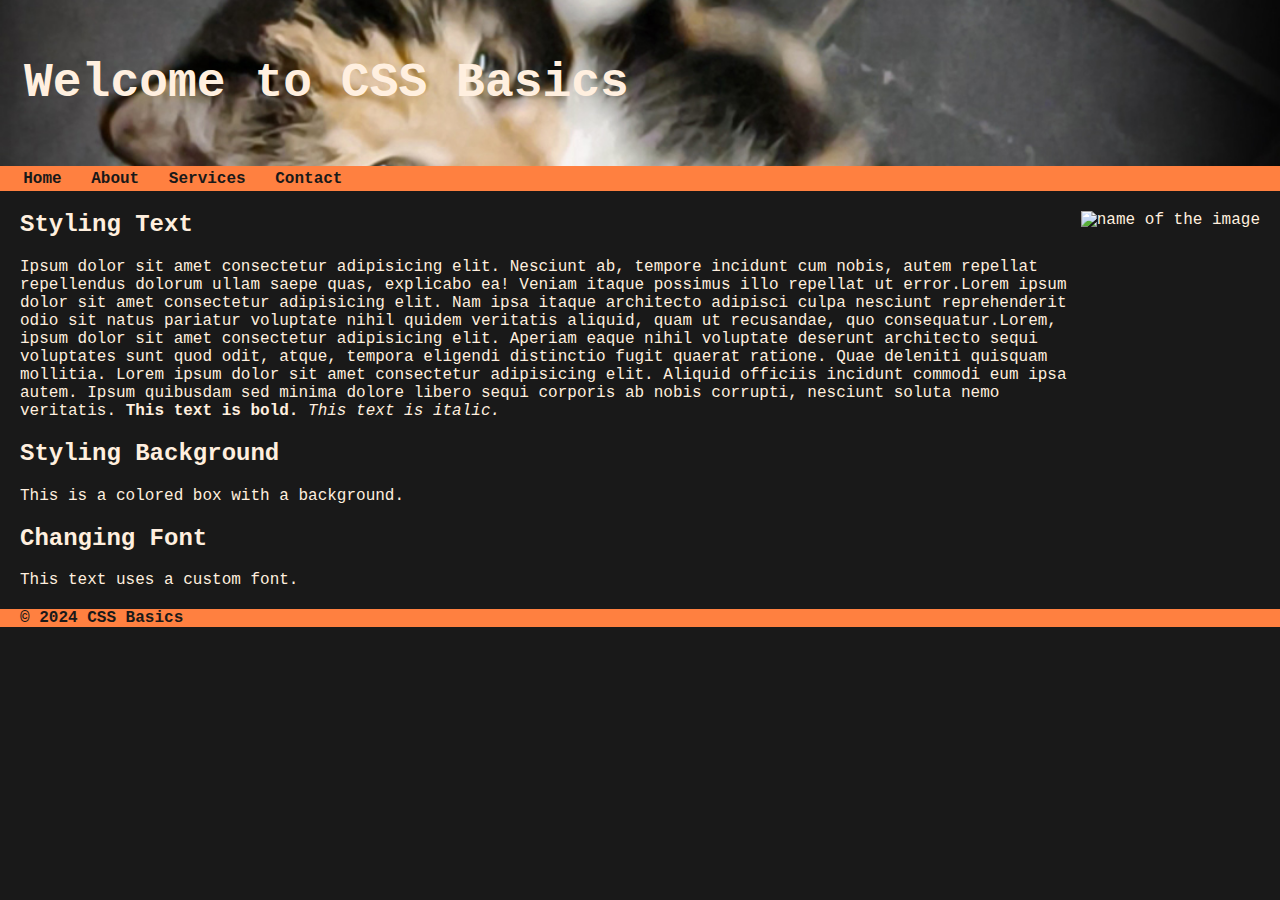
==== cssinclass.html @ 483dec15 "UPDATE X" ====
<!DOCTYPE html>
<html lang="en">
<head>
    <meta charset="UTF-8">
    <meta name="viewport" content="width=device-width, initial-scale=1.0">
    
    <!-- Link this HTML file to an external stylesheet named 'style.css'.
    This stylesheet contains the styling rules that will be applied to the HTML elements. -->
    <link rel="stylesheet" href="css/style.css">
    <title>Basic CSS Example</title>

</head>

<body>
    <header>
        <h1>Welcome to CSS Basics</h1>
    </header>
    <nav>
        <!-- Your page can have multiple menus, we are going to use the following items as top menu bar so let's define
             a class to this ul item and add css later
             that is class="top-menu" -->
        <ul class="top-menu">
            <li><a href="#">Home</a></li>
            <li><a href="#">About</a></li>
            <li><a href="#">Services</a></li>
            <li><a href="#">Contact</a></li>
        </ul>
    </nav>
    <section>
        <img src="images/img1.jpg" alt="name of the image" style="float:right;height:250px;">
        <!-- We want to write some styles for h2, lets update our css file. -->
        <h2>Styling Text</h2>
        <p>Ipsum dolor sit amet consectetur adipisicing elit. Nesciunt ab, tempore incidunt cum nobis, autem repellat repellendus dolorum ullam saepe quas, explicabo ea! Veniam itaque possimus illo repellat ut error.Lorem ipsum dolor sit amet consectetur adipisicing elit. Nam ipsa itaque architecto adipisci culpa nesciunt reprehenderit odio sit natus pariatur voluptate nihil quidem veritatis aliquid, quam ut recusandae, quo consequatur.Lorem, ipsum dolor sit amet consectetur adipisicing elit. Aperiam eaque nihil voluptate deserunt architecto sequi voluptates sunt quod odit, atque, tempora eligendi distinctio fugit quaerat ratione. Quae deleniti quisquam mollitia. Lorem ipsum dolor sit amet consectetur adipisicing elit. Aliquid officiis incidunt commodi eum ipsa autem. Ipsum quibusdam sed minima dolore libero sequi corporis ab nobis corrupti, nesciunt soluta nemo veritatis. <strong>This text is bold.</strong> <em>This text is italic.</em></p>
    </section>

    <section >
        <h2>Styling Background</h2>
        <!-- We want to create a colored box with some styles
             let's use class that is class="colored-box" and update
             the css file for this class. -->
        <div >
            <p>This is a colored box with a background.</p>
        </div>
    </section>

    <section >
        <h2>Changing Font</h2>
        <!-- We want to use custom font with some styles
             let's use class that is class="custom-font"" and update
             the css file. -->
        <p>This text uses a custom font.</p>
    </section>

    <footer>
        <p>© 2024 CSS Basics</p>
    </footer>

</body>
</html>
---- css/style.css ----
body{
    margin: auto;
    background-color: #191919;
    background-image:---;
    color: #ffefdf;
    font-family: 'Courier New', Courier, monospace;
}

header{
    background-color: #ffefdf;
    background-image: url(/images/image_background.png);
    background-position: top;
    background-repeat: no-repeat;
    background-size: cover;
    color: #ffefdf;
    font-size: 24px;
    text-decoration: dotted;
    padding: 1em;
}

nav{
    background-color: #ff8040;
    background-image: ---;
    padding: 0.2em;
}

nav ul{
    list-style-type: none;
    padding: 0;
    margin: 0;
}

section{
    margin: 20px;
}

footer{
    background-color: #ff8040;
    padding: 0,7em;
}

footer p{
    background-color: #ff8040;
    color: #191919;
    font-weight: bolder;
    margin-left: 20px;
}

.top-menu li{
    display: inline-block;
    margin-left: 20px;
}

.top-menu ul{
    margin: 20px;
}

.top-menu a{
    text-decoration: none;
    color: #191919;
    font-weight: bolder;
}

.top-menu a:hover{
    color: #ffefdf;
}
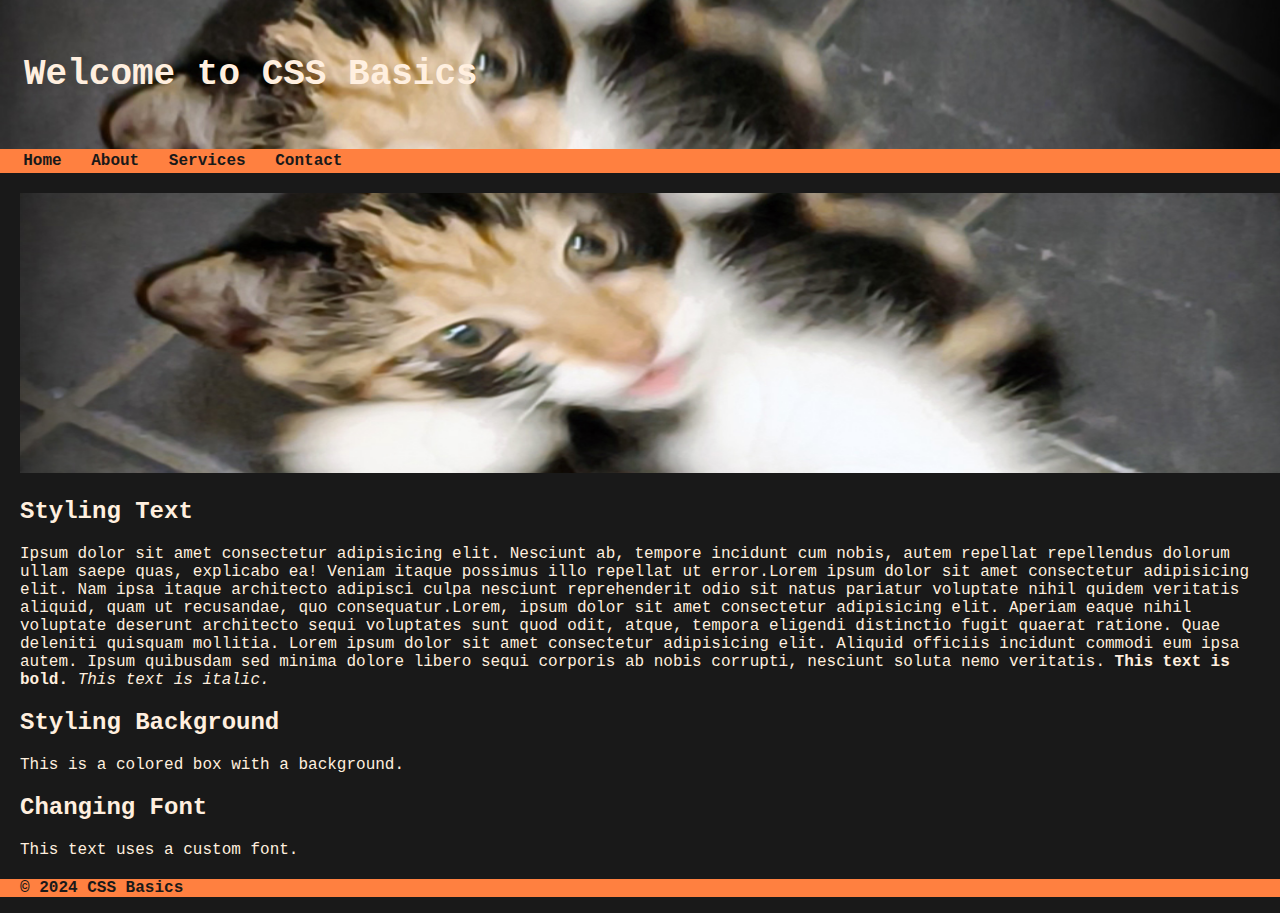
==== commit 78937510: "UPDATE X" ====
--- a/cssinclass.html
+++ b/cssinclass.html
@@ -13,27 +13,27 @@
 
 <body>
     <header>
-        <h1>Welcome to CSS Basics</h1>
+        <h2>Welcome to CSS Basics</h2>
     </header>
     <nav>
         <!-- Your page can have multiple menus, we are going to use the following items as top menu bar so let's define
              a class to this ul item and add css later
              that is class="top-menu" -->
         <ul class="top-menu">
-            <li><a href="#">Home</a></li>
-            <li><a href="#">About</a></li>
-            <li><a href="#">Services</a></li>
-            <li><a href="#">Contact</a></li>
+            <li><a href="#section1">Home</a></li>
+            <li><a href="#section2">About</a></li>
+            <li><a href="#section3">Services</a></li>
+            <li><a href="#footer1">Contact</a></li>
         </ul>
     </nav>
-    <section>
-        <img src="images/img1.jpg" alt="name of the image" style="float:right;height:250px;">
+    <section id="section1">
+        <img src="images/image_background.png" alt="Såna" height="280" width="1480">
         <!-- We want to write some styles for h2, lets update our css file. -->
         <h2>Styling Text</h2>
         <p>Ipsum dolor sit amet consectetur adipisicing elit. Nesciunt ab, tempore incidunt cum nobis, autem repellat repellendus dolorum ullam saepe quas, explicabo ea! Veniam itaque possimus illo repellat ut error.Lorem ipsum dolor sit amet consectetur adipisicing elit. Nam ipsa itaque architecto adipisci culpa nesciunt reprehenderit odio sit natus pariatur voluptate nihil quidem veritatis aliquid, quam ut recusandae, quo consequatur.Lorem, ipsum dolor sit amet consectetur adipisicing elit. Aperiam eaque nihil voluptate deserunt architecto sequi voluptates sunt quod odit, atque, tempora eligendi distinctio fugit quaerat ratione. Quae deleniti quisquam mollitia. Lorem ipsum dolor sit amet consectetur adipisicing elit. Aliquid officiis incidunt commodi eum ipsa autem. Ipsum quibusdam sed minima dolore libero sequi corporis ab nobis corrupti, nesciunt soluta nemo veritatis. <strong>This text is bold.</strong> <em>This text is italic.</em></p>
     </section>
 
-    <section >
+    <section id="section2">
         <h2>Styling Background</h2>
         <!-- We want to create a colored box with some styles
              let's use class that is class="colored-box" and update
@@ -43,7 +43,7 @@
         </div>
     </section>
 
-    <section >
+    <section id="section3">
         <h2>Changing Font</h2>
         <!-- We want to use custom font with some styles
              let's use class that is class="custom-font"" and update
@@ -51,7 +51,7 @@
         <p>This text uses a custom font.</p>
     </section>
 
-    <footer>
+    <footer id="footer1">
         <p>© 2024 CSS Basics</p>
     </footer>
 
--- a/css/style.css
+++ b/css/style.css
@@ -4,6 +4,12 @@
     background-image:---;
     color: #ffefdf;
     font-family: 'Courier New', Courier, monospace;
+}
+
+h1{
+    font-family: 'Lucida Sans', 'Lucida Sans Regular', 'Lucida Grande', 'Lucida Sans Unicode', Geneva, Verdana, sans-serif;
+    color: #ff8040;
+    margin: 0px;
 }
 
 header{
@@ -61,6 +67,9 @@
     font-weight: bolder;
 }
 
+.top-menu a:visited{
+    color: #804480;
+}
 .top-menu a:hover{
     color: #ffefdf;
 }
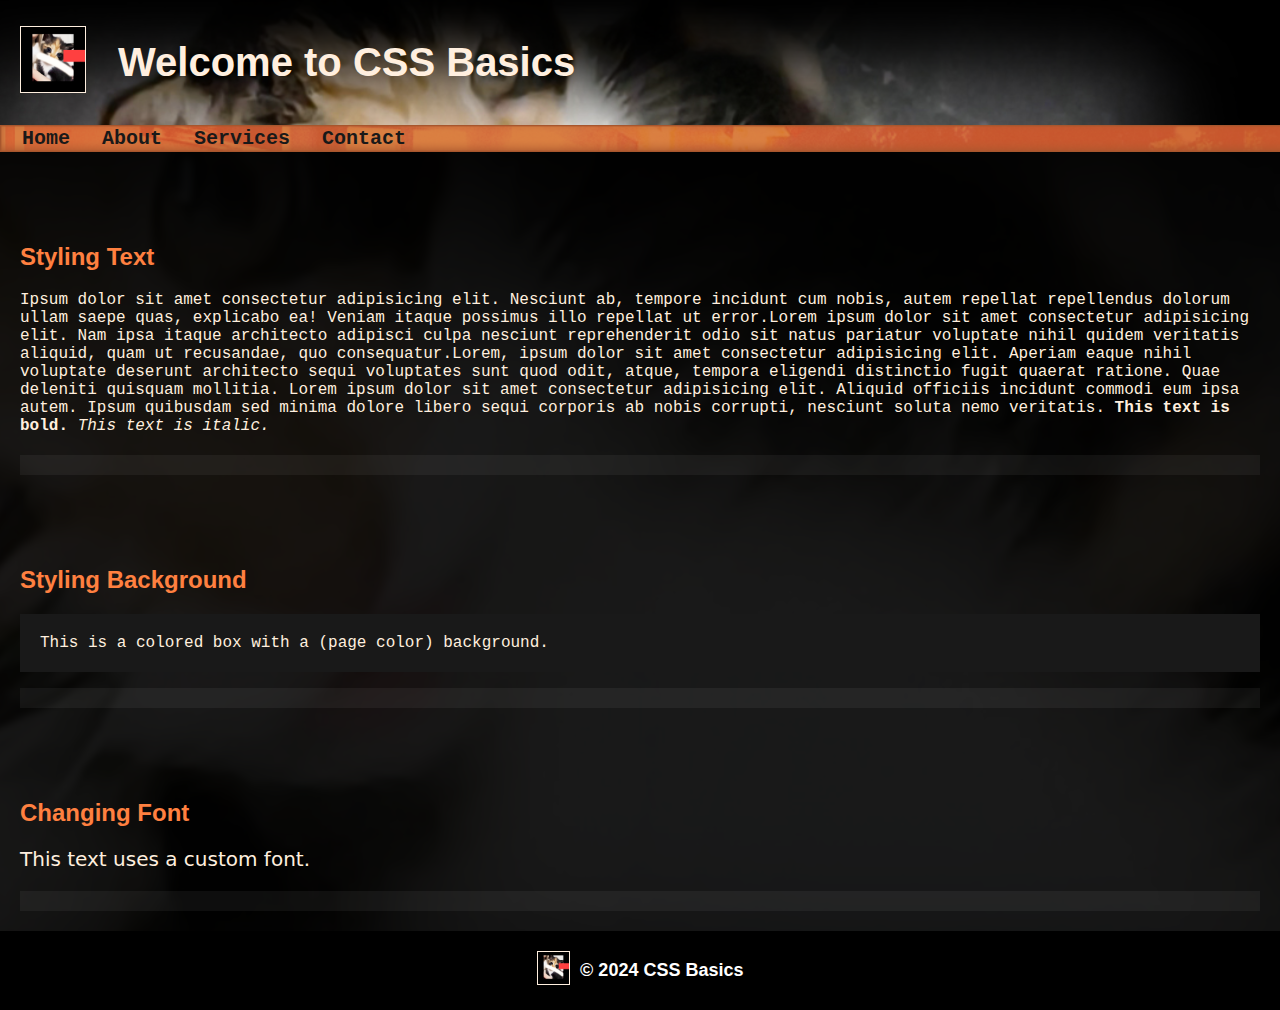
==== commit 71bdbe04: "UPDATE X" ====
--- a/cssinclass.html
+++ b/cssinclass.html
@@ -1,59 +1,80 @@
 <!DOCTYPE html>
 <html lang="en">
-<head>
+  <head>
     <meta charset="UTF-8">
     <meta name="viewport" content="width=device-width, initial-scale=1.0">
-    
     <!-- Link this HTML file to an external stylesheet named 'style.css'.
-    This stylesheet contains the styling rules that will be applied to the HTML elements. -->
+         This stylesheet contains the styling rules that will be applied to the HTML elements. -->
     <link rel="stylesheet" href="css/style.css">
     <title>Basic CSS Example</title>
+  </head>
 
-</head>
+  <!-- BODY: -->
+  <body>
 
-<body>
+    <!-- HEADER: -->
     <header>
-        <h2>Welcome to CSS Basics</h2>
+      <div>
+        <img src="/images/image2.png" alt="Såna">
+      </div>
+      <div>
+        <h1>Welcome to CSS Basics</h1>
+      </div> 
     </header>
-    <nav>
-        <!-- Your page can have multiple menus, we are going to use the following items as top menu bar so let's define
-             a class to this ul item and add css later
-             that is class="top-menu" -->
+
+      <!-- NAVIGATOR: -->
+      <nav>
+        <!-- Your page can have multiple menus, we are going to use the following items as 
+          top menu bar so let's define a class to this ul item and add css later that is
+          class="top-menu" -->
         <ul class="top-menu">
-            <li><a href="#section1">Home</a></li>
-            <li><a href="#section2">About</a></li>
-            <li><a href="#section3">Services</a></li>
-            <li><a href="#footer1">Contact</a></li>
+          <li><a href="#section1">Home</a></li>
+          <li><a href="#section2">About</a></li>
+          <li><a href="#section3">Services</a></li>
+          <li><a href="#footer1">Contact</a></li>
         </ul>
-    </nav>
+      </nav>
+
+    <!-- SECTION 1: -->
     <section id="section1">
-        <img src="images/image_background.png" alt="Såna" height="280" width="1480">
         <!-- We want to write some styles for h2, lets update our css file. -->
         <h2>Styling Text</h2>
         <p>Ipsum dolor sit amet consectetur adipisicing elit. Nesciunt ab, tempore incidunt cum nobis, autem repellat repellendus dolorum ullam saepe quas, explicabo ea! Veniam itaque possimus illo repellat ut error.Lorem ipsum dolor sit amet consectetur adipisicing elit. Nam ipsa itaque architecto adipisci culpa nesciunt reprehenderit odio sit natus pariatur voluptate nihil quidem veritatis aliquid, quam ut recusandae, quo consequatur.Lorem, ipsum dolor sit amet consectetur adipisicing elit. Aperiam eaque nihil voluptate deserunt architecto sequi voluptates sunt quod odit, atque, tempora eligendi distinctio fugit quaerat ratione. Quae deleniti quisquam mollitia. Lorem ipsum dolor sit amet consectetur adipisicing elit. Aliquid officiis incidunt commodi eum ipsa autem. Ipsum quibusdam sed minima dolore libero sequi corporis ab nobis corrupti, nesciunt soluta nemo veritatis. <strong>This text is bold.</strong> <em>This text is italic.</em></p>
     </section>
 
+    <!-- SECTION 2: -->
     <section id="section2">
+      <!-- CUSTOM CLASSES: DIVIDES SECTIONS WITH A DIM WHITE BOX (PNG): -->
+      <div class="page-separator"></div>
         <h2>Styling Background</h2>
-        <!-- We want to create a colored box with some styles
-             let's use class that is class="colored-box" and update
-             the css file for this class. -->
+        <!-- We want to create a colored box with some styles let's use class that is
+             class="colored-box" and update the css file for this class. -->
         <div >
-            <p>This is a colored box with a background.</p>
+          <p class="colored-box">This is a colored box with a (page color) background.</p>
         </div>
+      <!-- CUSTOM CLASSES: DIVIDES SECTIONS WITH A DIM WHITE BOX (PNG): -->
+      <div class="page-separator"></div>
     </section>
 
+    <!-- SECTION 3: -->
     <section id="section3">
         <h2>Changing Font</h2>
         <!-- We want to use custom font with some styles
-             let's use class that is class="custom-font"" and update
-             the css file. -->
-        <p>This text uses a custom font.</p>
+             let's use class that is class="custom-font"" and update the css file. -->
+        <p class="custom-font">This text uses a custom font.</p>
+      <div class="page-separator"></div>
     </section>
 
+    <!-- FOOTER 1: -->
     <footer id="footer1">
+      <div>
+        <img src="/images/image2.png" alt="Såna">
+      </div>
+      <div>
         <p>© 2024 CSS Basics</p>
+      </div>
     </footer>
+    
+  </body>
 
-</body>
 </html>
--- a/css/style.css
+++ b/css/style.css
@@ -1,39 +1,61 @@
 body{
+    background-color: #191919;
+    background-image: url(/images/image_background.png);
+    background-blend-mode: multiply;
+    background-position: center;
+    background-repeat: no-repeat;
+    background-size: cover;
+    font-family: 'Courier New', Courier, monospace;
+    color: #ffefdf;
     margin: auto;
-    background-color: #191919;
-    background-image:---;
-    color: #ffefdf;
-    font-family: 'Courier New', Courier, monospace;
 }
 
 h1{
     font-family: 'Lucida Sans', 'Lucida Sans Regular', 'Lucida Grande', 'Lucida Sans Unicode', Geneva, Verdana, sans-serif;
+    color: #ffefdf;
+    margin: 20px;
+}
+
+h2{
+    font-family: 'Lucida Sans', 'Lucida Sans Regular', 'Lucida Grande', 'Lucida Sans Unicode', Geneva, Verdana, sans-serif;
     color: #ff8040;
-    margin: 0px;
+    padding-top: 7.9vh;
 }
 
 header{
-    background-color: #ffefdf;
     background-image: url(/images/image_background.png);
-    background-position: top;
+    background-blend-mode: multiply;
     background-repeat: no-repeat;
     background-size: cover;
+    text-decoration: dotted;
     color: #ffefdf;
-    font-size: 24px;
-    text-decoration: dotted;
-    padding: 1em;
+    font-size: 20px;
+    padding: 20px;
+}
+
+header div{
+  display: inline-block;
+  vertical-align: middle;
+}
+
+header img {
+  max-width: 64px;
+  border: 1px solid #ffefdf;
 }
 
 nav{
-    background-color: #ff8040;
-    background-image: ---;
-    padding: 0.2em;
+    background-image: url(/images/nav.png);
+    background-blend-mode: darken;
+    background-size: cover;
+    padding: auto;
 }
 
 nav ul{
     list-style-type: none;
-    padding: 0;
-    margin: 0;
+    font-size: 20px;
+    font-weight: bolder;
+    padding: 2px;
+    margin: 0px;
 }
 
 section{
@@ -41,15 +63,51 @@
 }
 
 footer{
-    background-color: #ff8040;
-    padding: 0,7em;
+    background-image: url(/images/nav.png);
+    background-color: black;
+    background-blend-mode: darken;
+    background-size: cover;
+    text-align: center;
+    padding: 20px;
+}
+
+footer div{
+    display: inline-block;
+    vertical-align: middle;
 }
 
 footer p{
-    background-color: #ff8040;
-    color: #191919;
+    font-family: 'Lucida Sans', 'Lucida Sans Regular', 'Lucida Grande', 'Lucida Sans Unicode', Geneva, Verdana, sans-serif;
+    font-size: 18px;
     font-weight: bolder;
-    margin-left: 20px;
+    color: #ffffff;
+    margin: 0;
+}
+
+footer img {
+    max-width: 32px;
+    border: 1px solid #ffefdf;
+}
+
+/*CUSTOM CLASSES:*/
+
+/*- DIVIDES SECTIONS WITH A WHITE BOX:*/
+.page-separator{
+    background-image: url(/images/image_background2.png);
+    width: 100%;
+    height: 20px;
+}
+
+/*- ADDS BACKGROUND COLOR TO TEXT:*/
+.colored-box{
+    background-color: #191919;
+    padding: 20px;
+}
+
+/*- ADDS FONT TO TEXT:*/
+.custom-font{
+    font-family: system-ui, -apple-system, BlinkMacSystemFont, 'Segoe UI', Roboto, Oxygen, Ubuntu, Cantarell, 'Open Sans', 'Helvetica Neue', sans-serif;
+    font-size: 20px;
 }
 
 .top-menu li{
@@ -63,13 +121,17 @@
 
 .top-menu a{
     text-decoration: none;
+    font-weight: bolder;
     color: #191919;
-    font-weight: bolder;
 }
 
-.top-menu a:visited{
-    color: #804480;
+/*- CHANGES COLOR WHEN HOVERING OVER LINK:*/
+.top-menu a:hover {
+    color: rgb(255, 64, 64, 0.5);
 }
-.top-menu a:hover{
-    color: #ffefdf;
+
+/*- CHANGES COLOR WHEN LINK IS VISITED:*/
+.top-menu a:visited {
+    color: rgb(255, 64, 64, 0.5);
 }
+
